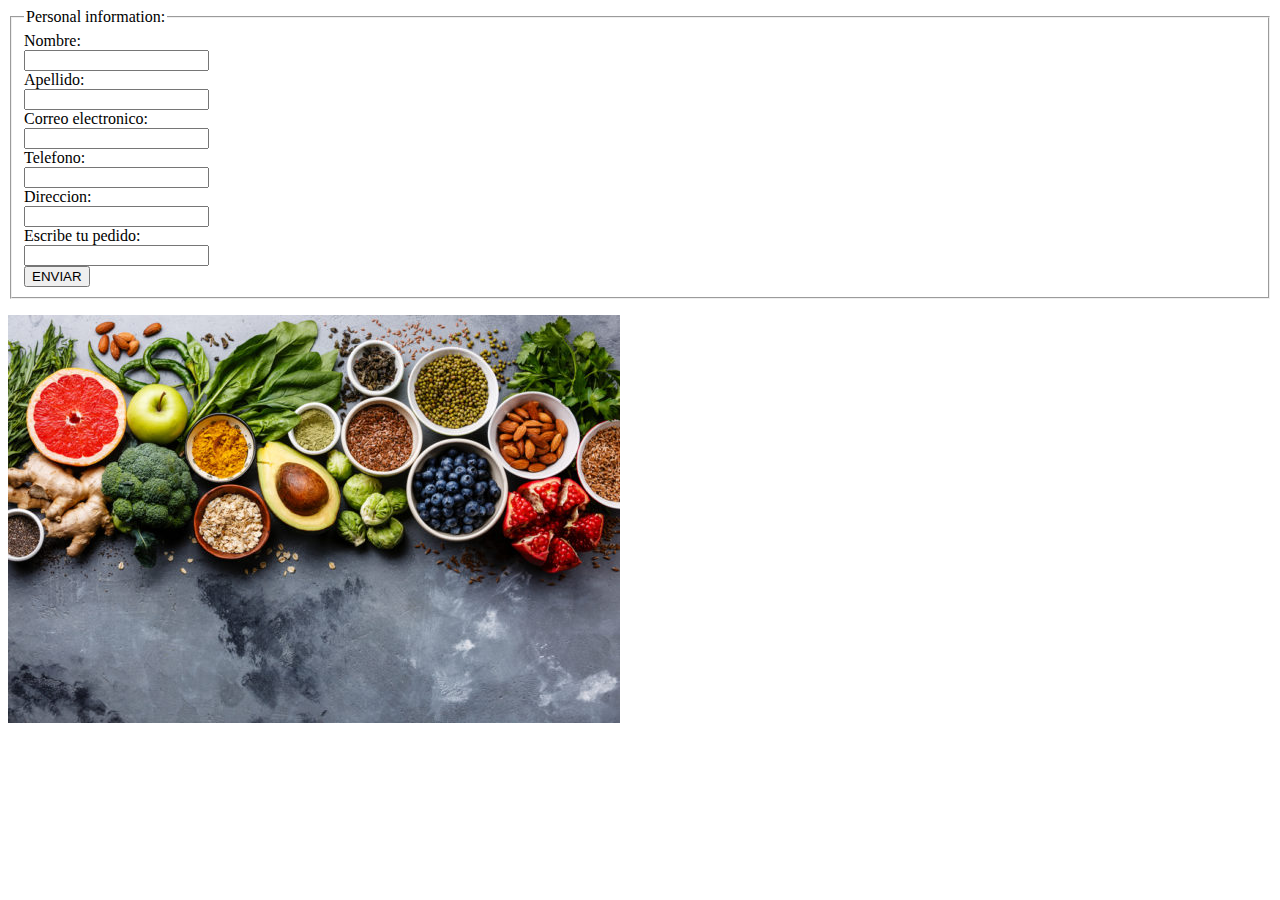
==== formulario.html @ adb4a7a0 "version 1.2" ====
<html>
    <head>
        <body>
            <form>
                    <fieldset>
                            <legend>Personal information:</legend>
                Nombre:<br>
                <input type="text" name="Nombre"><br>
                Apellido:<br>
                <input type="text" name="Apellido"><br>
                Correo electronico:<br>
                <input type="email" name="Correo electronico"><br>
                Telefono:<br>
                <input type="number" name="Telefono"><br>
                Direccion:<br>
                <input type="text" name="Direccion"><br>
                Escribe tu pedido:<br>
                <input type="text" name="Escribe tu pedido"><br>
                <input type="submit" value="ENVIAR"><br>
                    </fieldset>
              </form>
              <img src="comida.jpg" alt="Comidas">
        </body>
    </head>
</html>
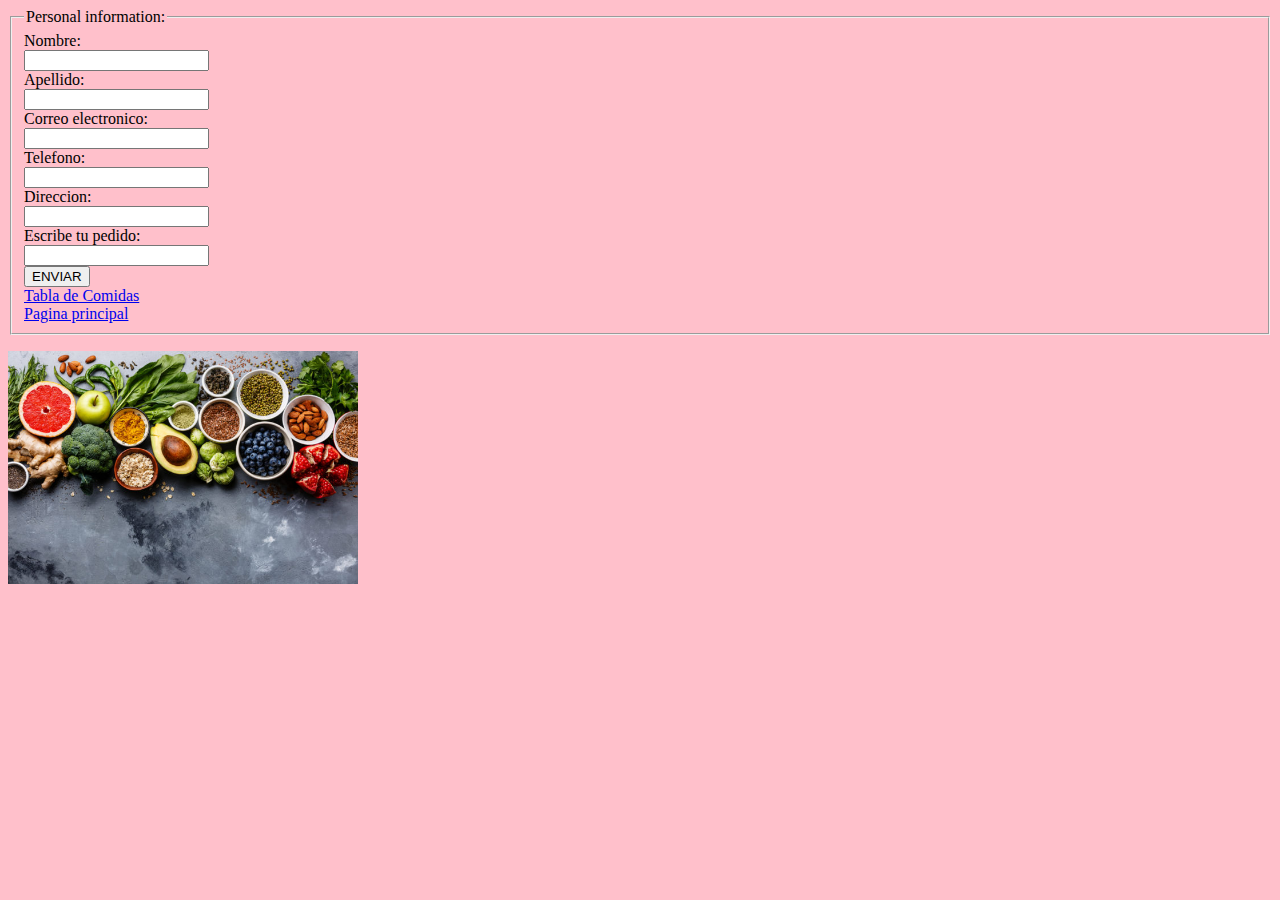
==== commit 450c14f2: "1.4" ====
--- a/formulario.html
+++ b/formulario.html
@@ -1,6 +1,11 @@
 <html>
     <head>
-        <body>
+        <style>
+            img{
+                width: 350px;
+            }
+        </style>
+        <body style="background-color: pink">
             <form>
                     <fieldset>
                             <legend>Personal information:</legend>
@@ -17,6 +22,9 @@
                 Escribe tu pedido:<br>
                 <input type="text" name="Escribe tu pedido"><br>
                 <input type="submit" value="ENVIAR"><br>
+                <a href="intex.html">Tabla de Comidas</a>
+                <br>
+                <a href="paginaprincipal.html">Pagina principal</a>
                     </fieldset>
               </form>
               <img src="comida.jpg" alt="Comidas">
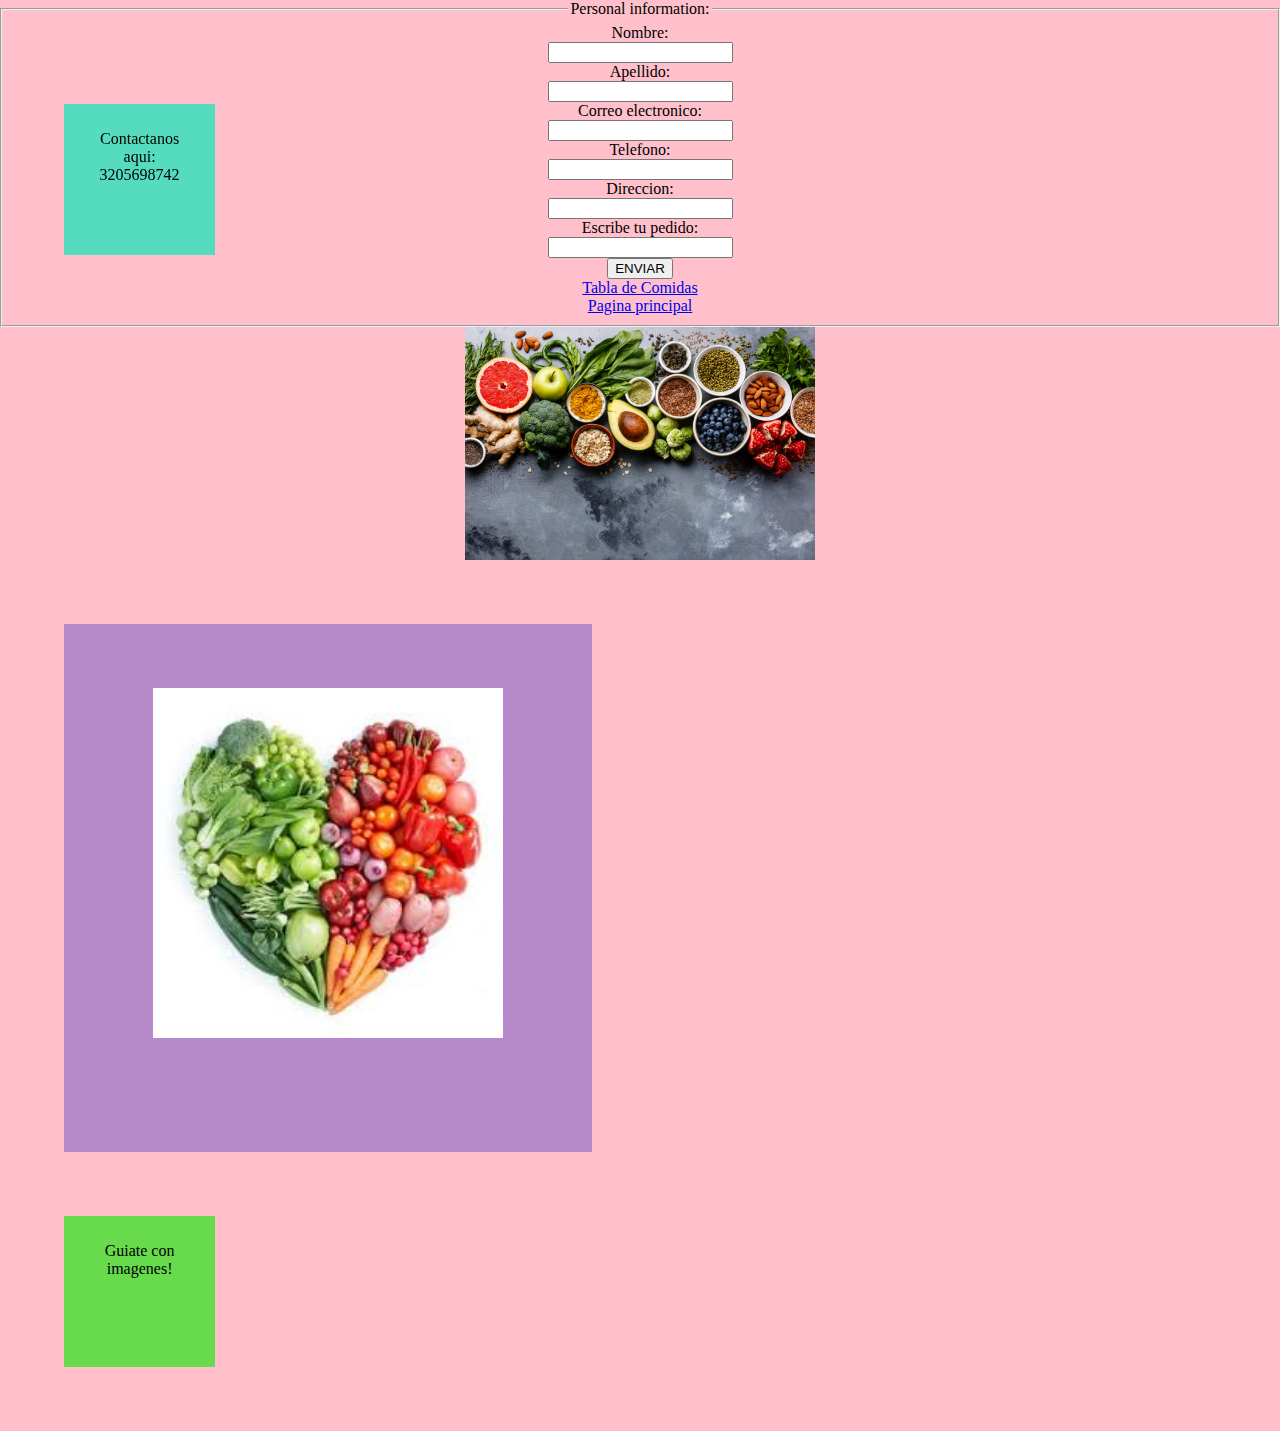
==== commit 7e80711a: "Version 1.8" ====
--- a/formulario.html
+++ b/formulario.html
@@ -5,7 +5,8 @@
                 width: 350px;
             }
         </style>
-        <body style="background-color: pink">
+        <link rel="stylesheet" href="style.css">
+        <body>
             <form>
                     <fieldset>
                             <legend>Personal information:</legend>
@@ -22,12 +23,21 @@
                 Escribe tu pedido:<br>
                 <input type="text" name="Escribe tu pedido"><br>
                 <input type="submit" value="ENVIAR"><br>
-                <a href="intex.html">Tabla de Comidas</a>
+                <a href="tabla.html">Tabla de Comidas</a>
                 <br>
-                <a href="paginaprincipal.html">Pagina principal</a>
+                <a href="index.html">Pagina principal</a>
                     </fieldset>
               </form>
               <img src="comida.jpg" alt="Comidas">
         </body>
     </head>
+    <div class="cuadro1">
+        <img src="123456.jpg" >
+    </div>
+    <div class="cuadro2">
+        Contactanos aqui: 3205698742
+    </div>   
+    <div class="cuadro3">
+        Guiate con imagenes!
+    </div>
 </html>--- a/style.css
+++ b/style.css
@@ -0,0 +1,77 @@
+*{
+    margin: auto;
+}
+p{
+    margin: 40px;
+    border: 2px solid black;
+    padding: 40px;
+}
+h1{
+    color: #7b6aca;
+    font-weight: bold;
+     text-align: center;
+}
+
+.center {
+    text-align: center;
+}
+
+body{
+    background-color:pink;
+    text-align: center;
+}
+hiper{
+    display: inline;
+    padding: 40px;
+    margin-bottom:    50px;
+}
+
+img{
+    width: 350px;
+}
+
+p{
+    font-style: italic;
+}
+
+a:hover{ 
+    color: rgb(204, 30, 181)
+}
+
+img:hover{
+    width: 100px
+}
+.cuadro1{
+    width: 400px; 
+    height: 400px;
+    border: 40px rgb(0, 0, 0);
+    padding: 5%;
+    background-color: rgba(165, 126, 202, 0.829) ;
+    margin: 5%;
+
+    position: static;
+
+}
+.cuadro2{
+    width: 100px;
+    height: 100px;
+    border: 40px rgb(0, 0, 0);
+    padding: 2%;
+    background-color: rgba(43, 226, 186, 0.801) ;
+    margin: 5%;
+
+    position: fixed;
+    top: 40px
+
+}
+.cuadro3{
+    width:100px;
+    height: 100px;
+    border: 20px rgb(0, 0, 0);
+    padding: 2%;
+    background-color: rgba(64, 226, 43, 0.795) ;
+    margin: 5%;
+    left: 40px;
+    top: 40px;
+
+}